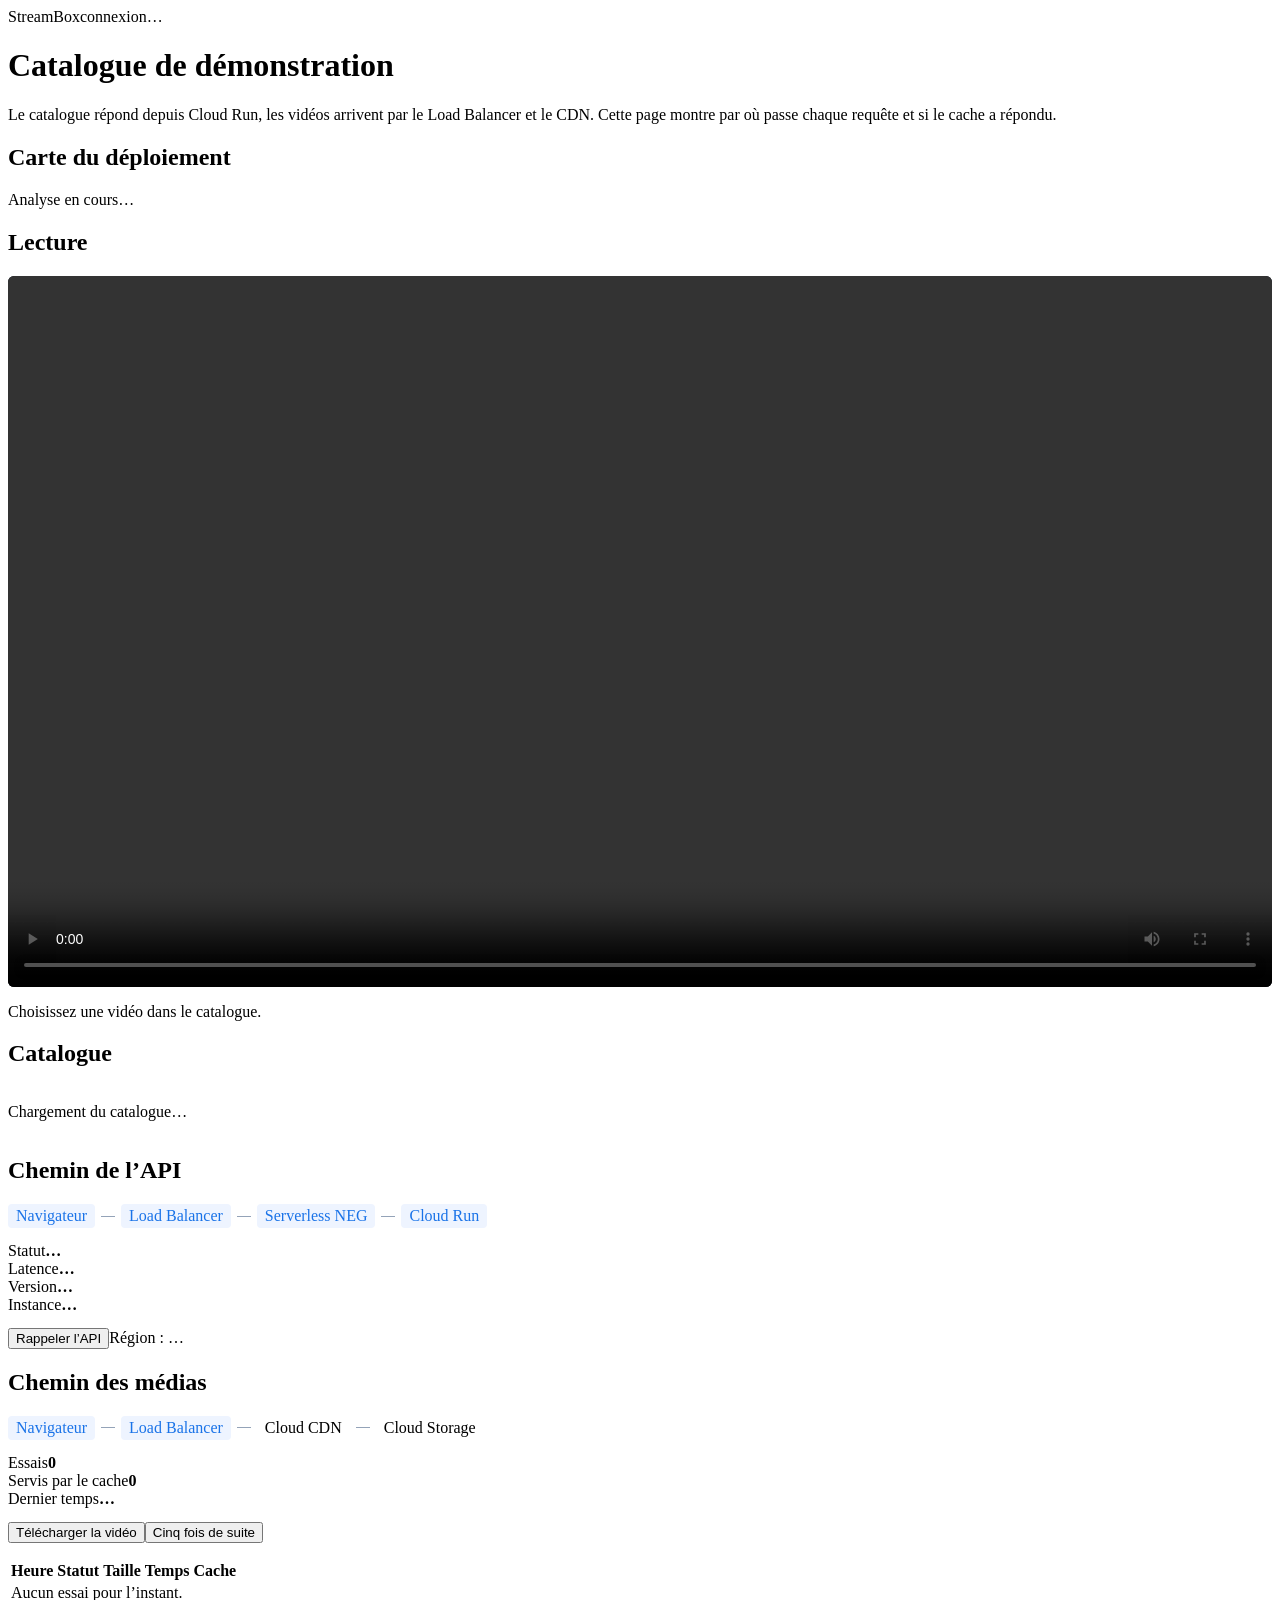
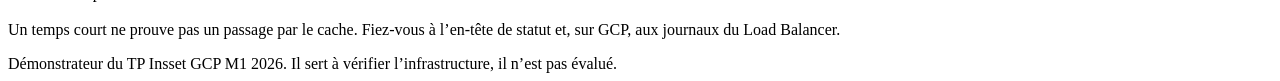
==== catalogue/public/index.html @ 8d512009 "Initial Commit" ====
<!DOCTYPE html>
<html lang="fr">
<head>
<meta charset="utf-8">
<meta name="viewport" content="width=device-width,initial-scale=1">
<title>StreamBox, démonstrateur</title>
<link rel="stylesheet" href="/kit.css">
<style>
  video { width: 100%; aspect-ratio: 16 / 9; background: #0b1220; border-radius: 6px; display: block; }
  .videos { display: grid; gap: 10px; }
  .video { display: flex; gap: 12px; align-items: center; width: 100%; text-align: left; font: inherit; padding: 10px; }
  .video .thumb { width: 64px; height: 36px; border-radius: 4px; flex-shrink: 0; background: var(--c); }
  .video strong { display: block; color: var(--ink); }
  .video.active { border-color: var(--accent); box-shadow: inset 0 0 0 1px var(--accent); }
  .path { display: flex; flex-wrap: wrap; gap: 6px; align-items: center; margin: 4px 0 14px; }
  .path span { font: 12px/1.4 var(--mono); padding: 3px 8px; border: 1px solid var(--line); border-radius: 4px; background: var(--soft); }
  .path span.on { border-color: var(--accent); color: var(--accent); background: #eef4ff; }
  .path i { width: 14px; height: 1px; background: #94a3b8; }
</style>
<script defer src="/carte.js"></script>
<script defer src="/app.js"></script>
</head>
<body style="--accent:#1a73e8">
<header><div class="bar"><span class="mark"></span><span class="brand">StreamBox</span><span class="env" id="env">connexion…</span></div></header>
<main>
  <div>
    <h1>Catalogue de démonstration</h1>
    <p class="lead">Le catalogue répond depuis Cloud Run, les vidéos arrivent par le Load Balancer et le CDN. Cette page montre par où passe chaque requête et si le cache a répondu.</p>
  </div>

  <section class="panel">
    <h2>Carte du déploiement</h2>
    <div class="carte" id="carte"><p class="muted">Analyse en cours…</p></div>
  </section>

  <div class="split">
    <section class="panel">
      <h2>Lecture</h2>
      <video id="player" controls playsinline preload="metadata"></video>
      <p class="muted small" id="now">Choisissez une vidéo dans le catalogue.</p>
    </section>
    <section class="panel">
      <h2>Catalogue</h2>
      <div class="videos" id="videos"><p class="muted">Chargement du catalogue…</p></div>
    </section>
  </div>

  <div class="alert" id="alert" hidden></div>

  <div class="grid">
    <section class="panel">
      <h2>Chemin de l’API</h2>
      <div class="path"><span class="on">Navigateur</span><i></i><span class="on">Load Balancer</span><i></i><span class="on">Serverless NEG</span><i></i><span class="on">Cloud Run</span></div>
      <div class="stats">
        <div class="stat"><span>Statut</span><strong id="api-status">…</strong></div>
        <div class="stat"><span>Latence</span><strong id="api-ms">…</strong></div>
        <div class="stat"><span>Version</span><strong id="api-version">…</strong></div>
        <div class="stat"><span>Instance</span><strong id="api-instance" class="small">…</strong></div>
      </div>
      <p class="row" style="margin-top:14px"><button id="api-retry">Rappeler l’API</button><span class="muted small">Région : <span id="api-region">…</span></span></p>
    </section>

    <section class="panel">
      <h2>Chemin des médias</h2>
      <div class="path"><span class="on">Navigateur</span><i></i><span class="on">Load Balancer</span><i></i><span id="hop-cdn">Cloud CDN</span><i></i><span id="hop-bucket">Cloud Storage</span></div>
      <div class="stats">
        <div class="stat"><span>Essais</span><strong id="media-count">0</strong></div>
        <div class="stat"><span>Servis par le cache</span><strong id="media-hits">0</strong></div>
        <div class="stat"><span>Dernier temps</span><strong id="media-ms">…</strong></div>
      </div>
      <p class="row" style="margin-top:14px"><button class="primary" id="media-test">Télécharger la vidéo</button><button id="media-burst">Cinq fois de suite</button></p>
      <div class="scroll"><table>
        <thead><tr><th>Heure</th><th>Statut</th><th>Taille</th><th>Temps</th><th>Cache</th></tr></thead>
        <tbody id="media-log"><tr><td colspan="5" class="muted">Aucun essai pour l’instant.</td></tr></tbody>
      </table></div>
      <p class="muted small">Un temps court ne prouve pas un passage par le cache. Fiez-vous à l’en-tête de statut et, sur GCP, aux journaux du Load Balancer.</p>
    </section>
  </div>
</main>
<footer>Démonstrateur du TP Insset GCP M1 2026. Il sert à vérifier l’infrastructure, il n’est pas évalué.</footer>
</body>
</html>
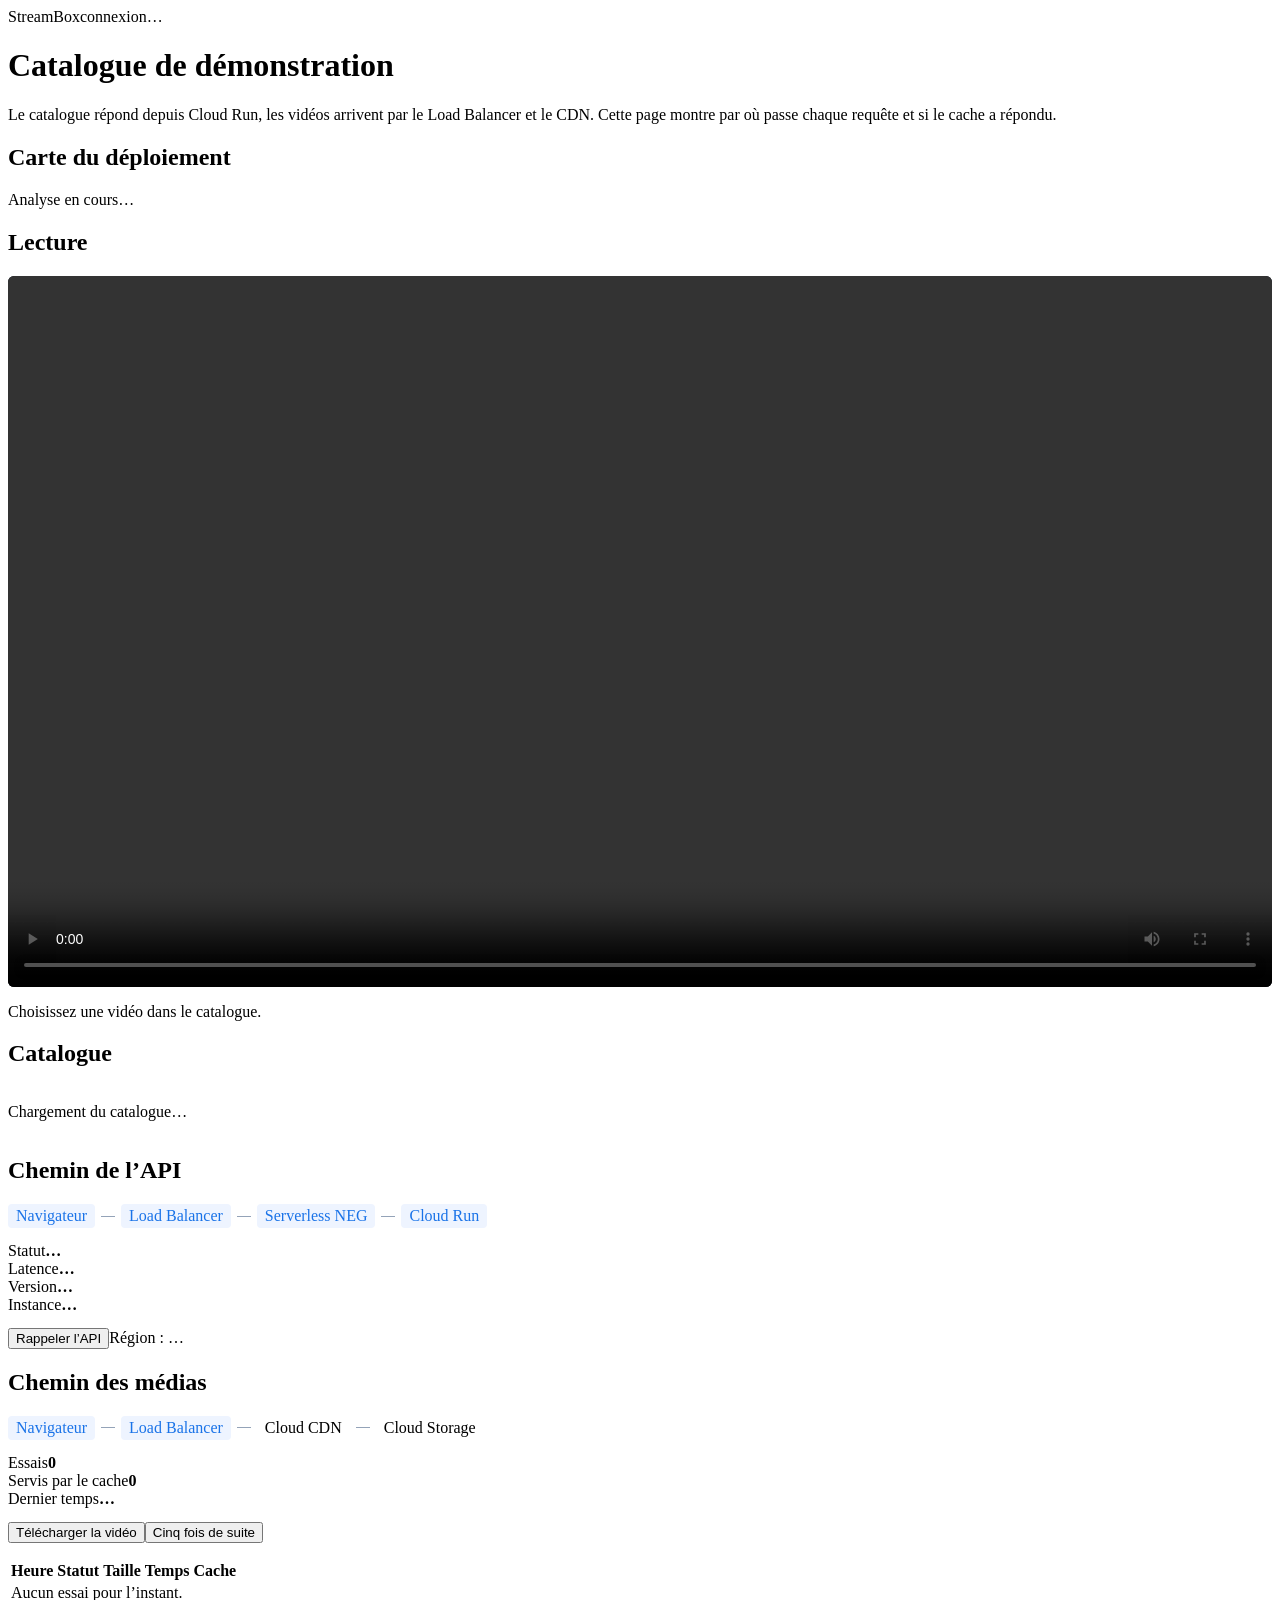
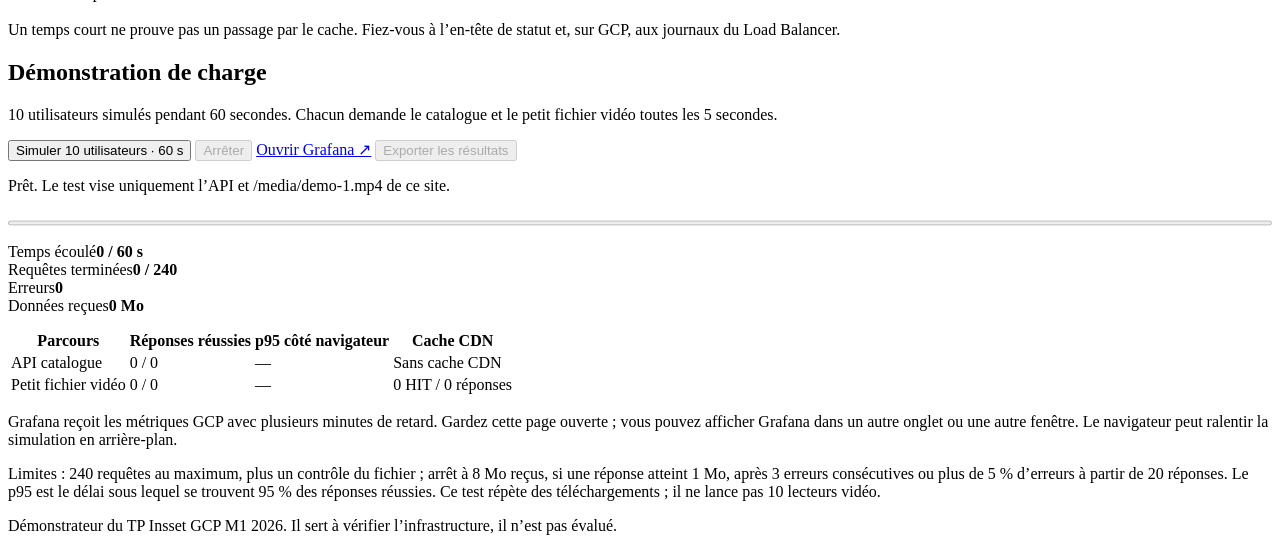
==== commit 7d403ff4: "feat(catalogue): add bounded 60-second load demo and deploy image" ====
--- a/catalogue/public/index.html
+++ b/catalogue/public/index.html
@@ -16,9 +16,12 @@
   .path span { font: 12px/1.4 var(--mono); padding: 3px 8px; border: 1px solid var(--line); border-radius: 4px; background: var(--soft); }
   .path span.on { border-color: var(--accent); color: var(--accent); background: #eef4ff; }
   .path i { width: 14px; height: 1px; background: #94a3b8; }
+  .demo-progress { width: 100%; height: 10px; accent-color: var(--accent); }
+  .demo-results { margin-top: 14px; }
 </style>
 <script defer src="/carte.js"></script>
 <script defer src="/app.js"></script>
+<script type="module" src="/load-demo.js"></script>
 </head>
 <body style="--accent:#1a73e8">
 <header><div class="bar"><span class="mark"></span><span class="brand">StreamBox</span><span class="env" id="env">connexion…</span></div></header>
@@ -76,6 +79,33 @@
       <p class="muted small">Un temps court ne prouve pas un passage par le cache. Fiez-vous à l’en-tête de statut et, sur GCP, aux journaux du Load Balancer.</p>
     </section>
   </div>
+  <section class="panel" aria-labelledby="demo-title">
+    <h2 id="demo-title">Démonstration de charge</h2>
+    <p>10 utilisateurs simulés pendant 60 secondes. Chacun demande le catalogue et le petit fichier vidéo toutes les 5 secondes.</p>
+    <p class="row">
+      <button class="primary" id="demo-start">Simuler 10 utilisateurs · 60 s</button>
+      <button id="demo-stop" disabled>Arrêter</button>
+      <a class="button" id="demo-grafana" href="/monitoring/d/streambox-observability?from=now-15m&amp;to=now&amp;refresh=30s" target="_blank" rel="noopener">Ouvrir Grafana ↗</a>
+      <button id="demo-export" disabled>Exporter les résultats</button>
+    </p>
+    <p class="small" id="demo-status" role="status">Prêt. Le test vise uniquement l’API et /media/demo-1.mp4 de ce site.</p>
+    <progress class="demo-progress" id="demo-progress" max="60" value="0" aria-label="Durée de la simulation"></progress>
+    <div class="stats demo-results">
+      <div class="stat"><span>Temps écoulé</span><strong id="demo-time">0 / 60 s</strong></div>
+      <div class="stat"><span>Requêtes terminées</span><strong id="demo-count">0 / 240</strong></div>
+      <div class="stat"><span>Erreurs</span><strong id="demo-errors">0</strong></div>
+      <div class="stat"><span>Données reçues</span><strong id="demo-bytes">0 Mo</strong></div>
+    </div>
+    <div class="scroll demo-results"><table>
+      <thead><tr><th>Parcours</th><th>Réponses réussies</th><th>p95 côté navigateur</th><th>Cache CDN</th></tr></thead>
+      <tbody>
+        <tr><td>API catalogue</td><td id="demo-api-count">0 / 0</td><td id="demo-api-p95">—</td><td>Sans cache CDN</td></tr>
+        <tr><td>Petit fichier vidéo</td><td id="demo-media-count">0 / 0</td><td id="demo-media-p95">—</td><td id="demo-media-hits">0 HIT / 0 réponses</td></tr>
+      </tbody>
+    </table></div>
+    <p class="muted small">Grafana reçoit les métriques GCP avec plusieurs minutes de retard. Gardez cette page ouverte ; vous pouvez afficher Grafana dans un autre onglet ou une autre fenêtre. Le navigateur peut ralentir la simulation en arrière-plan.</p>
+    <p class="muted small">Limites : 240 requêtes au maximum, plus un contrôle du fichier ; arrêt à 8 Mo reçus, si une réponse atteint 1 Mo, après 3 erreurs consécutives ou plus de 5 % d’erreurs à partir de 20 réponses. Le p95 est le délai sous lequel se trouvent 95 % des réponses réussies. Ce test répète des téléchargements ; il ne lance pas 10 lecteurs vidéo.</p>
+  </section>
 </main>
 <footer>Démonstrateur du TP Insset GCP M1 2026. Il sert à vérifier l’infrastructure, il n’est pas évalué.</footer>
 </body>
